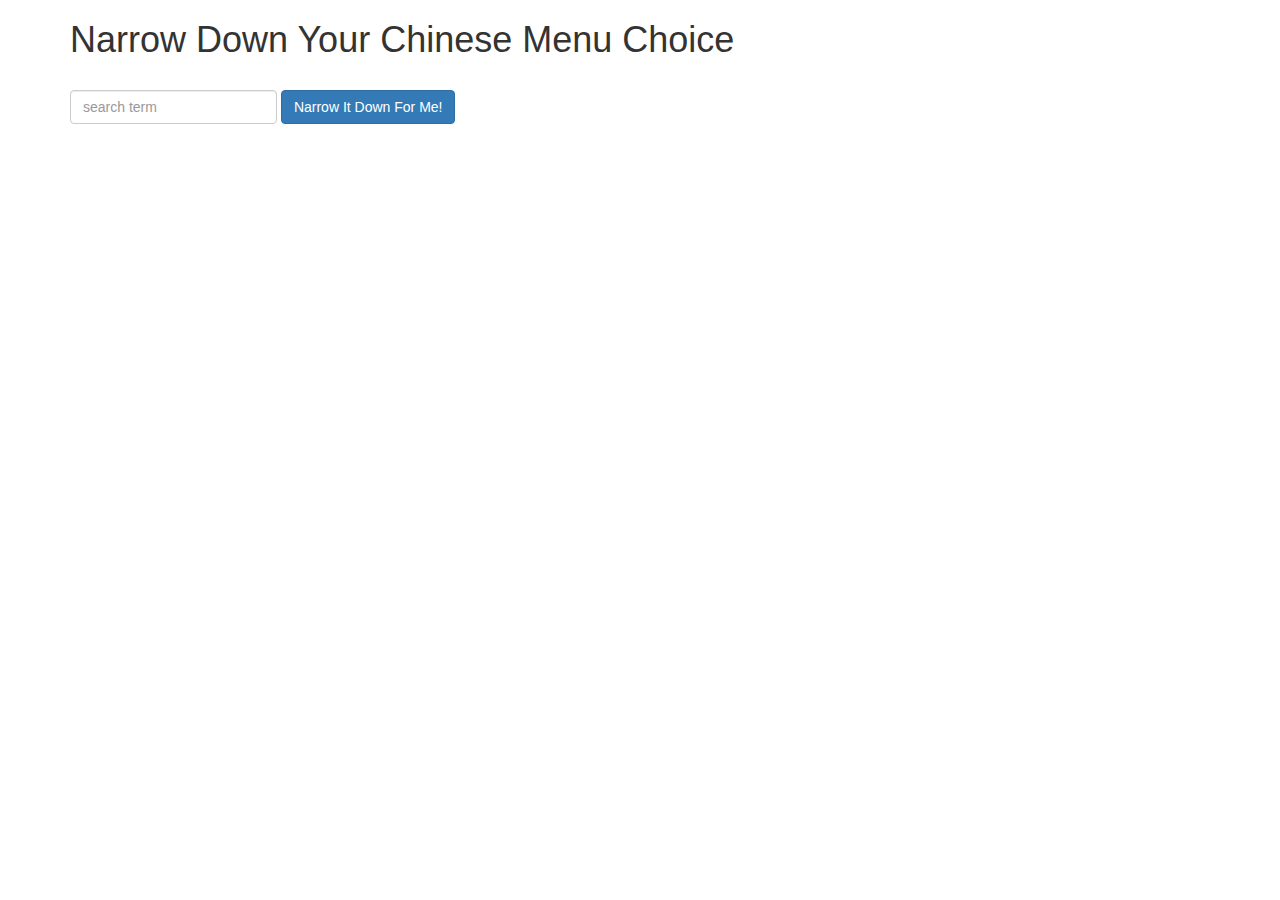
==== mod3-solution/index.html @ 516a8c69 "module 3 solution" ====
<!doctype html>
<html lang="en" ng-app="NarrowItDownApp">
  <head>
    <title>Narrow Down Your Menu Choice</title>
    <meta name="viewport" content="width=device-width, initial-scale=1">
    <!-- <script src="libs/angular.min.js"></script> -->
    <script src="libs/angular.js"></script>
    <script src="js/app.js"></script>
    <link rel="stylesheet" href="styles/bootstrap.min.css">
    <link rel="stylesheet" href="styles/styles.css">
  </head>
<body>
   <div class="container" ng-controller="NarrowItDownController as ctrl">
    <h1>Narrow Down Your Chinese Menu Choice</h1>

    <div class="form-inline">
      <div class="form-group">
        <input type="text" placeholder="search term" class="form-control" ng-model="ctrl.search">
      </div>
      <button class="btn btn-primary" ng-click="ctrl.findMenuItems();">Narrow It Down For Me!</button>
    </div>
    <p></p>
    <!-- Bonus loader (see Bonus section of the assignment) -->
    <!-- <items-loader-indicator></items-loader-indicator> -->

    <!-- found-items should be implemented as a component -->
    <found-items items="ctrl.found" remove-item="ctrl.removeItem(itemIndex)"></found-items>

    <div class="alert alert-warning" ng-if="ctrl.show_empty_search">
      <strong>Error!</strong> Search term is empty.
    </div>
  </div>

</body>
</html>
---- mod3-solution/styles/styles.css ----
h1 {
  margin-bottom: 30px;
}
input[type="text"] {
  width: 200px;
  float: left;
}
.narrow-button {
  float: left;
  margin-left: 10px;
}
.loader {
  display: none;
  margin-left: 5px;
  font-size: 10px;
  float: left;
  border-top: 1.1em solid rgba(147, 147, 147, 0.2);
  border-right: 1.1em solid rgba(147, 147, 147, 0.2);
  border-bottom: 1.1em solid rgba(147, 147, 147, 0.2);
  border-left: 1.1em solid #676767;
  -webkit-transform: translateZ(0);
  -ms-transform: translateZ(0);
  transform: translateZ(0);
  -webkit-animation: load8 1.1s infinite linear;
  animation: load8 1.1s infinite linear;
}
.loader,
.loader:after {
  border-radius: 50%;
  width: 3em;
  height: 3em;
}
@-webkit-keyframes load8 {
  0% {
    -webkit-transform: rotate(0deg);
    transform: rotate(0deg);
  }
  100% {
    -webkit-transform: rotate(360deg);
    transform: rotate(360deg);
  }
}
@keyframes load8 {
  0% {
    -webkit-transform: rotate(0deg);
    transform: rotate(0deg);
  }
  100% {
    -webkit-transform: rotate(360deg);
    transform: rotate(360deg);
  }
}
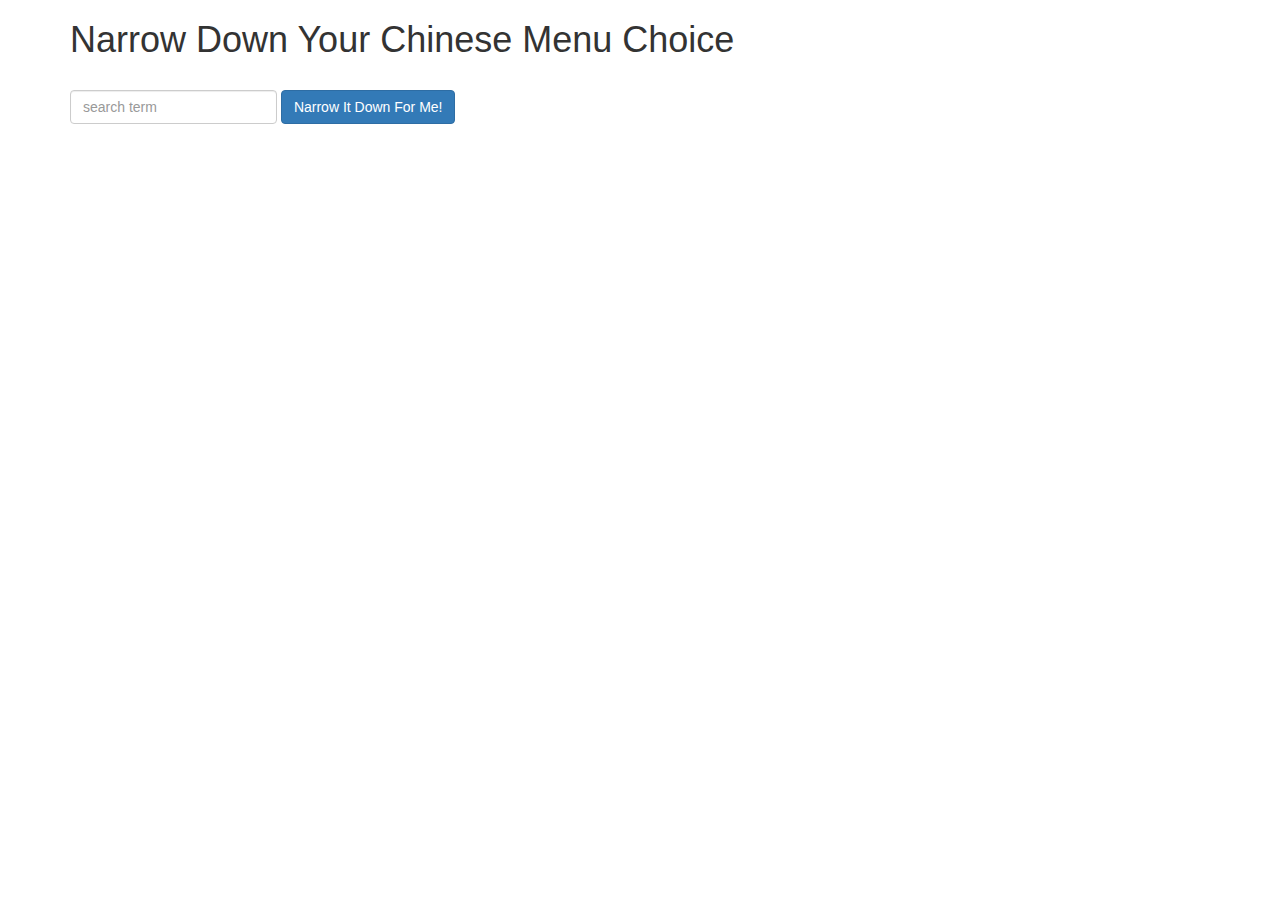
==== commit 2500c672: "cleanup" ====
--- a/mod3-solution/index.html
+++ b/mod3-solution/index.html
@@ -8,6 +8,7 @@
     <script src="js/app.js"></script>
     <link rel="stylesheet" href="styles/bootstrap.min.css">
     <link rel="stylesheet" href="styles/styles.css">
+    <link rel="stylesheet" href="font-awesome/css/font-awesome.min.css">
   </head>
 <body>
    <div class="container" ng-controller="NarrowItDownController as ctrl">
@@ -15,16 +16,21 @@
 
     <div class="form-inline">
       <div class="form-group">
-        <input type="text" placeholder="search term" class="form-control" ng-model="ctrl.search">
+        <input type="text" placeholder="search term" class="form-control"
+          ng-model="ctrl.search">
       </div>
-      <button class="btn btn-primary" ng-click="ctrl.findMenuItems();">Narrow It Down For Me!</button>
+      <button class="btn btn-primary" ng-click="ctrl.findMenuItems();">
+        Narrow It Down For Me!
+      </button>
     </div>
     <p></p>
     <!-- Bonus loader (see Bonus section of the assignment) -->
-    <!-- <items-loader-indicator></items-loader-indicator> -->
+    <items-loader-indicator></items-loader-indicator>
 
     <!-- found-items should be implemented as a component -->
-    <found-items items="ctrl.found" remove-item="ctrl.removeItem(itemIndex)"></found-items>
+    <found-items items="ctrl.found" loading="ctrl.loading"
+      remove-item="ctrl.removeItem(itemIndex)">
+    </found-items>
 
     <div class="alert alert-warning" ng-if="ctrl.show_empty_search">
       <strong>Error!</strong> Search term is empty.
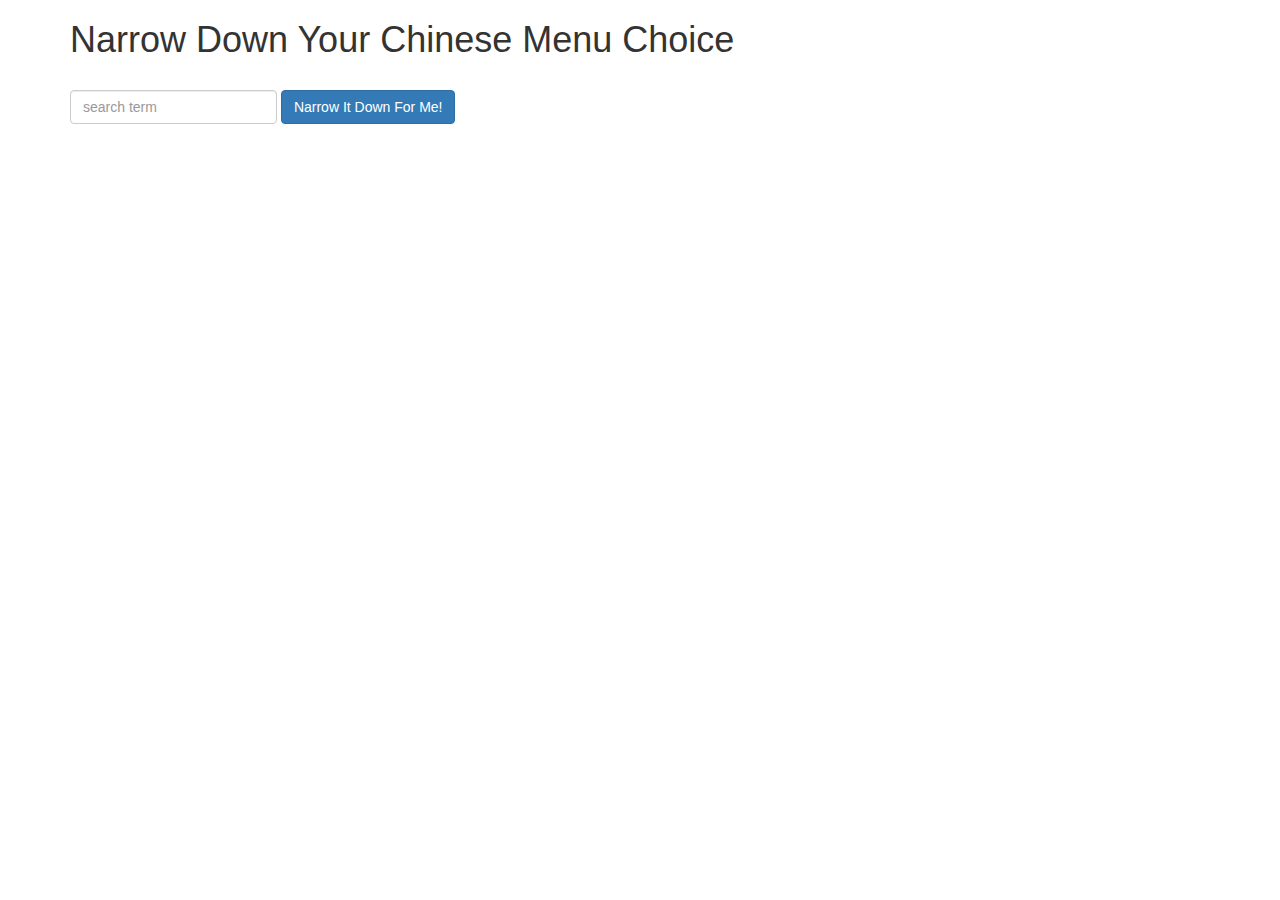
==== commit 00d53e48: "updated angular.min.js version to 1.5.8 and use '<' binding" ====
--- a/mod3-solution/index.html
+++ b/mod3-solution/index.html
@@ -4,7 +4,7 @@
     <title>Narrow Down Your Menu Choice</title>
     <meta name="viewport" content="width=device-width, initial-scale=1">
     <!-- <script src="libs/angular.min.js"></script> -->
-    <script src="libs/angular.js"></script>
+    <script src="libs/angular.min.js"></script>
     <script src="js/app.js"></script>
     <link rel="stylesheet" href="styles/bootstrap.min.css">
     <link rel="stylesheet" href="styles/styles.css">
